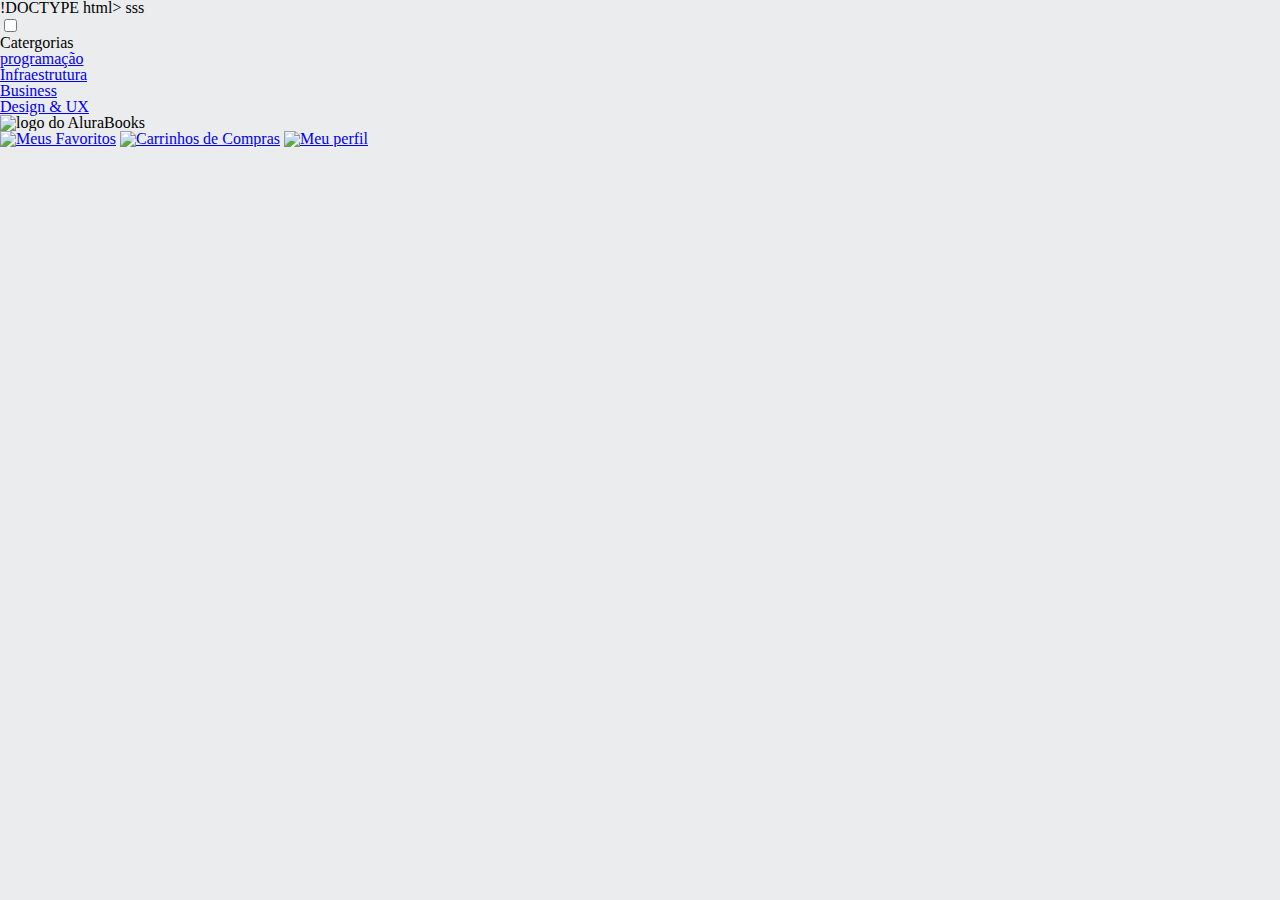
==== AluraBook-maina/index.html @ 9b17d883 "Add files via upload" ====
!DOCTYPE html>
<html>

<head> 
    <meta charset="UTF-8">
    <meta name="viewport" content="width=device-width, initial-scale=1.0">
    <title>ALURA BOOKS </title>
     <link rel="stylesheet" href="reset.css">
    <link rel="stylesheet" href="style.css">sss
</head>

<body>
    <header class="cabeçalho">
        <div class="container">
            <input type="checkbox" id="menu" class="container__botao">
            <label for="menu">
          <span class="cabeçalho_menu-hamburguer container_imagem"> </span>
          </label>
          <ul class="lista-menu">
            <li class="lista-menu__titulo">Catergorias</li>
            <li class="lista-menu__item">
                <a href="#" class="lista-menu__link">programação</a>
            </li>
            <li class="lista-menu__item">
                <a href="#" class="lista-menu__link"><Front-end></a>
            </li>
            <li class="lista-menu__item">
                <a href="#" class="lista-menu__link">Infraestrutura</a>
            </li>
            <li class="lista-menu__item">
                <a href="#" class="lista-menu__link">Business</a>
            </li>
            <li class="lista-menu__item">
                <a href="#" class="lista-menu__link">Design & UX</a>
            </li>
          </ul>
          <img src="img/Logo.svg" alt="logo do AluraBooks" class="container__imagem">
   </div>
   <div class="container"></div>
       <a href="#"><img src="img/Favoritos.svg" alt="Meus Favoritos" class="container__imagem"></a>
       <a href="#"><img src="img/Compras.svg" alt="Carrinhos de Compras" class="container__imagem"></a>
       <a href="#"><img src="img/Usuarios.svg" alt="Meu perfil" class="container__imagem"></a>
   </div>
    </header>
</body>

</html>
---- AluraBook-maina/style.css ----
@import url("styles/header.css");
@import url("styles/banner.css");
@import url("styles/carrossel.css");
@import url("styles/topicos.css");
@import url("styles/contato.css");
@import url("styles/rodapé.css");

:root {
    --cor-de-fundo: #EBECEE;
    --branco: #FFFFFF;
    --laranja: #f01f80;
    --azul-degrade: linear-gradient(97.54deg, #002F52 35.49%, #326589 165.37%);
    --fonte-principal: "Poppins";
    --azul: #002F52;
}

body {
    background-color: var(--cor-de-fundo);
    font-family: var(--fonte-principal);
    font-size: 16px;
    font-weight: 400;
}
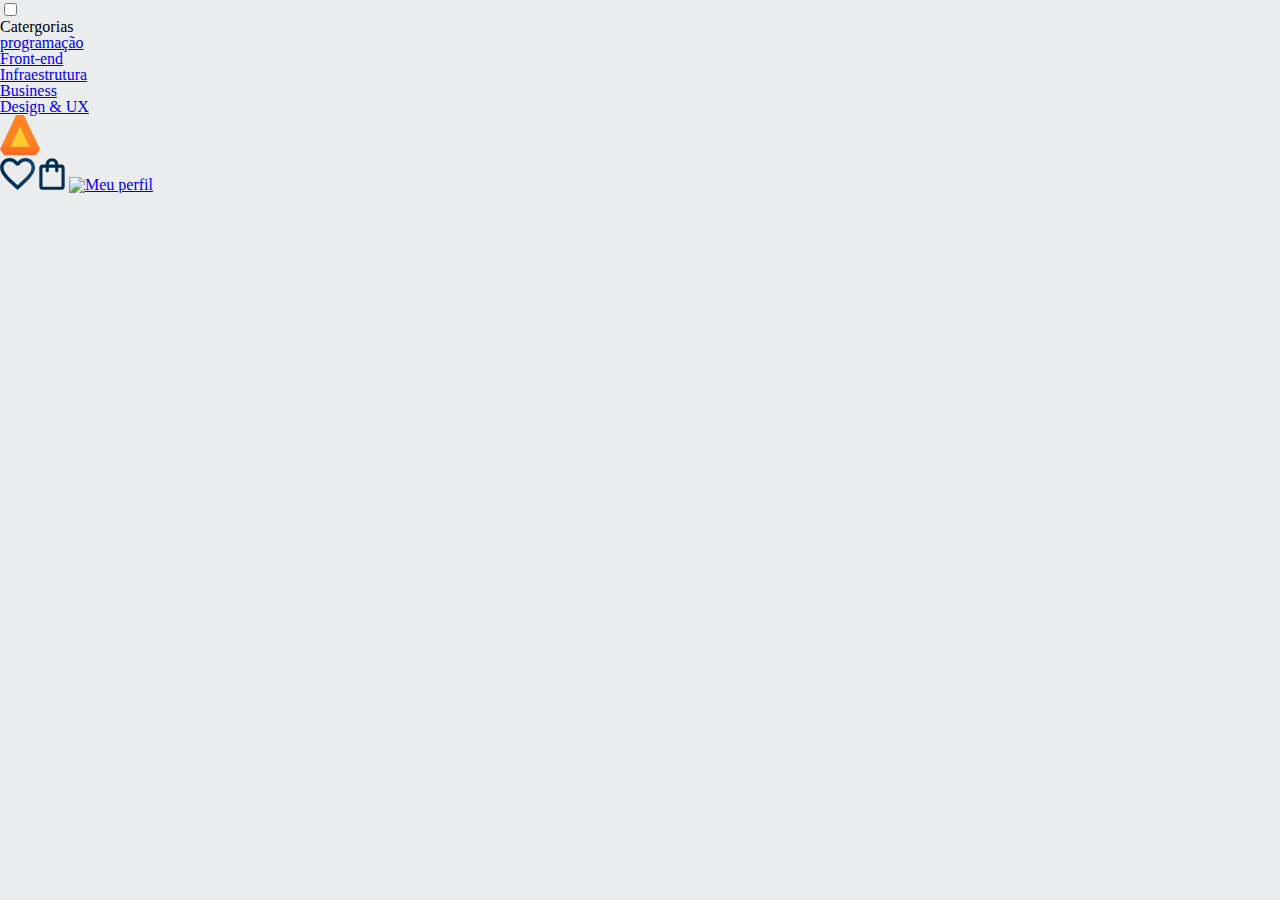
==== commit 1e2a1cfa: "Add files via upload" ====
--- a/AluraBook-maina/index.html
+++ b/AluraBook-maina/index.html
@@ -1,4 +1,4 @@
-!DOCTYPE html>
+<!DOCTYPE html>
 <html>
 
 <head> 
@@ -6,7 +6,7 @@
     <meta name="viewport" content="width=device-width, initial-scale=1.0">
     <title>ALURA BOOKS </title>
      <link rel="stylesheet" href="reset.css">
-    <link rel="stylesheet" href="style.css">sss
+    <link rel="stylesheet" href="style.css">
 </head>
 
 <body>
@@ -22,7 +22,7 @@
                 <a href="#" class="lista-menu__link">programação</a>
             </li>
             <li class="lista-menu__item">
-                <a href="#" class="lista-menu__link"><Front-end></a>
+                <a href="#" class="lista-menu__link">Front-end</a>
             </li>
             <li class="lista-menu__item">
                 <a href="#" class="lista-menu__link">Infraestrutura</a>
